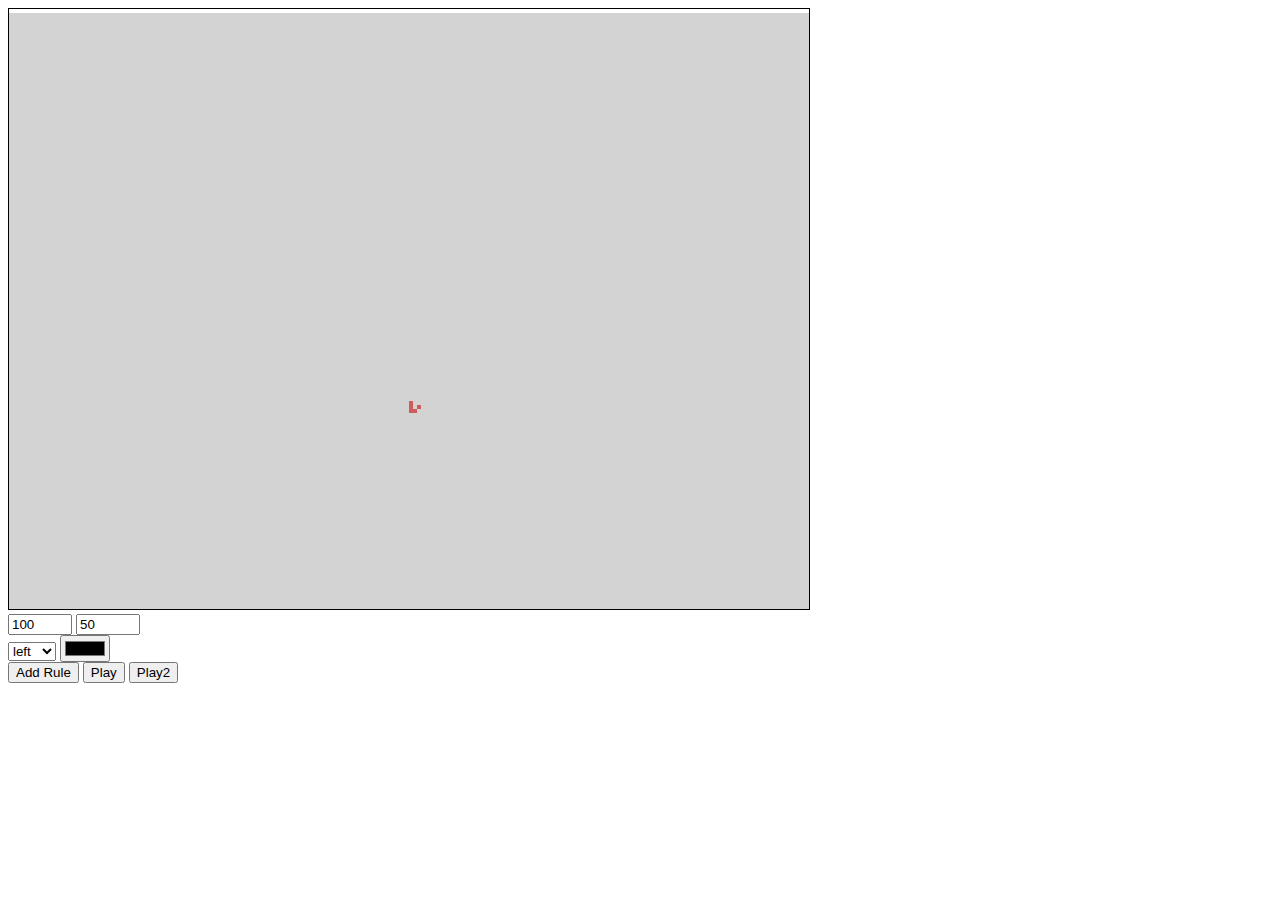
==== algorthmic-art/langdon-ant.html @ 587af523 "add algorithmic art" ====
<!DOCTYPE html>
<html>

<body>
  <canvas id="myCanvas" width="800" height="600" style="border:1px solid #000000;">
  </canvas>

  <div>
    <input type="number" id="positionX" name="positionX" min="0" max="799" value="100">
    <input type="number" id="positionY" name="positionY" min="0" max="599" value="50">
  </div>
  <div id="selectionBox">
    <div id="selectionContainer0">
      <select id="direction0">
        <option value="left" selected="selected"> left
        </option>
        <option value="right"> right
        </option>
      </select>
      <input id="color0" type="color">
    </div>
  </div>
  <button onclick="addRule()">Add Rule</button>
  <button onclick="play()">Play</button>
  <button onclick="play2()">Play2</button>
  <script src="langdon-ant.js"></script>
</body>

</html>
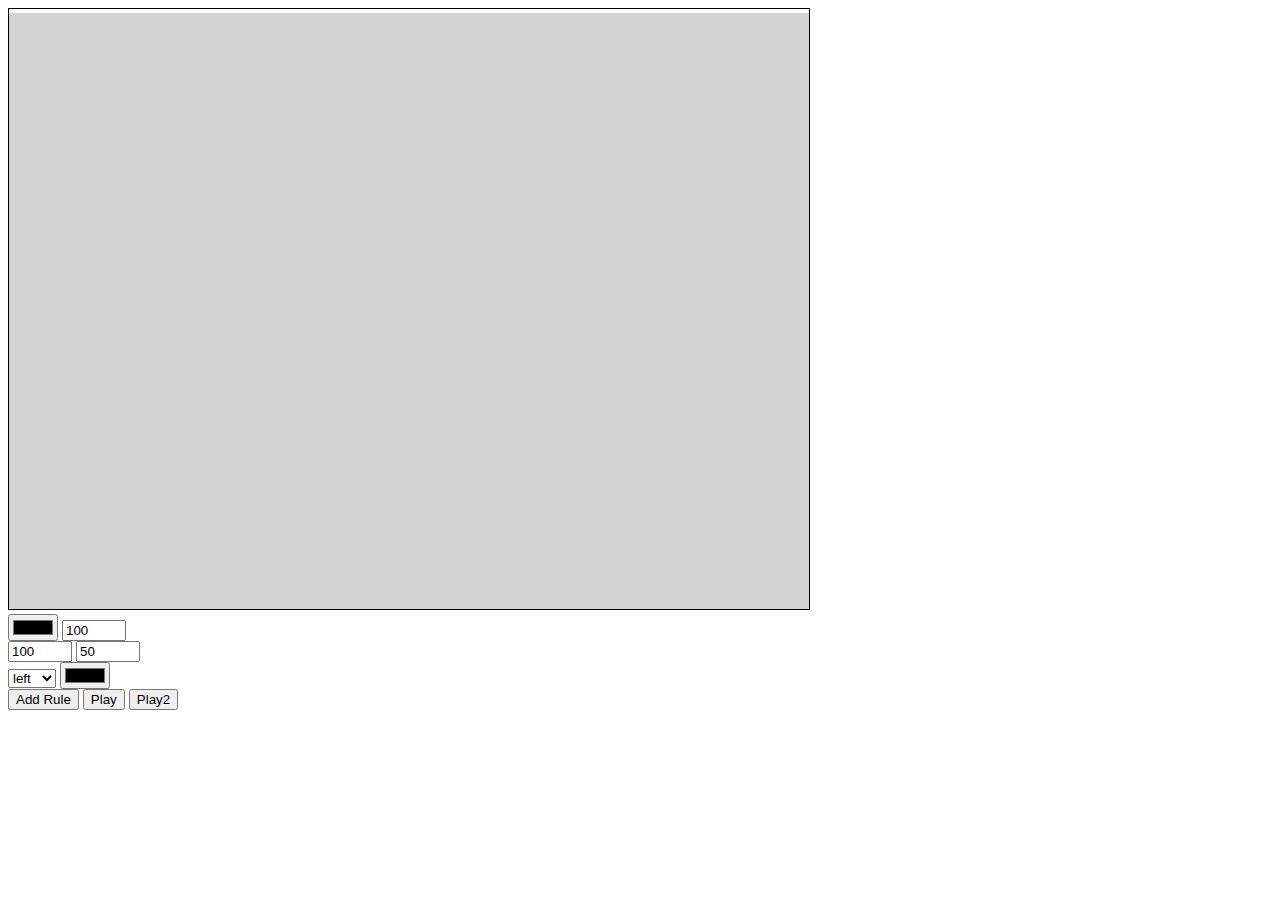
==== commit 209d1b72: "add conway gameoflife" ====
--- a/algorthmic-art/langdon-ant.html
+++ b/algorthmic-art/langdon-ant.html
@@ -4,6 +4,11 @@
 <body>
   <canvas id="myCanvas" width="800" height="600" style="border:1px solid #000000;">
   </canvas>
+
+  <div id="pen">
+    <input id="color1" type="color">
+    <input type="number" id="brush-size" name="brush-size" min="0" max="799" value="100">
+  </div>
 
   <div>
     <input type="number" id="positionX" name="positionX" min="0" max="799" value="100">
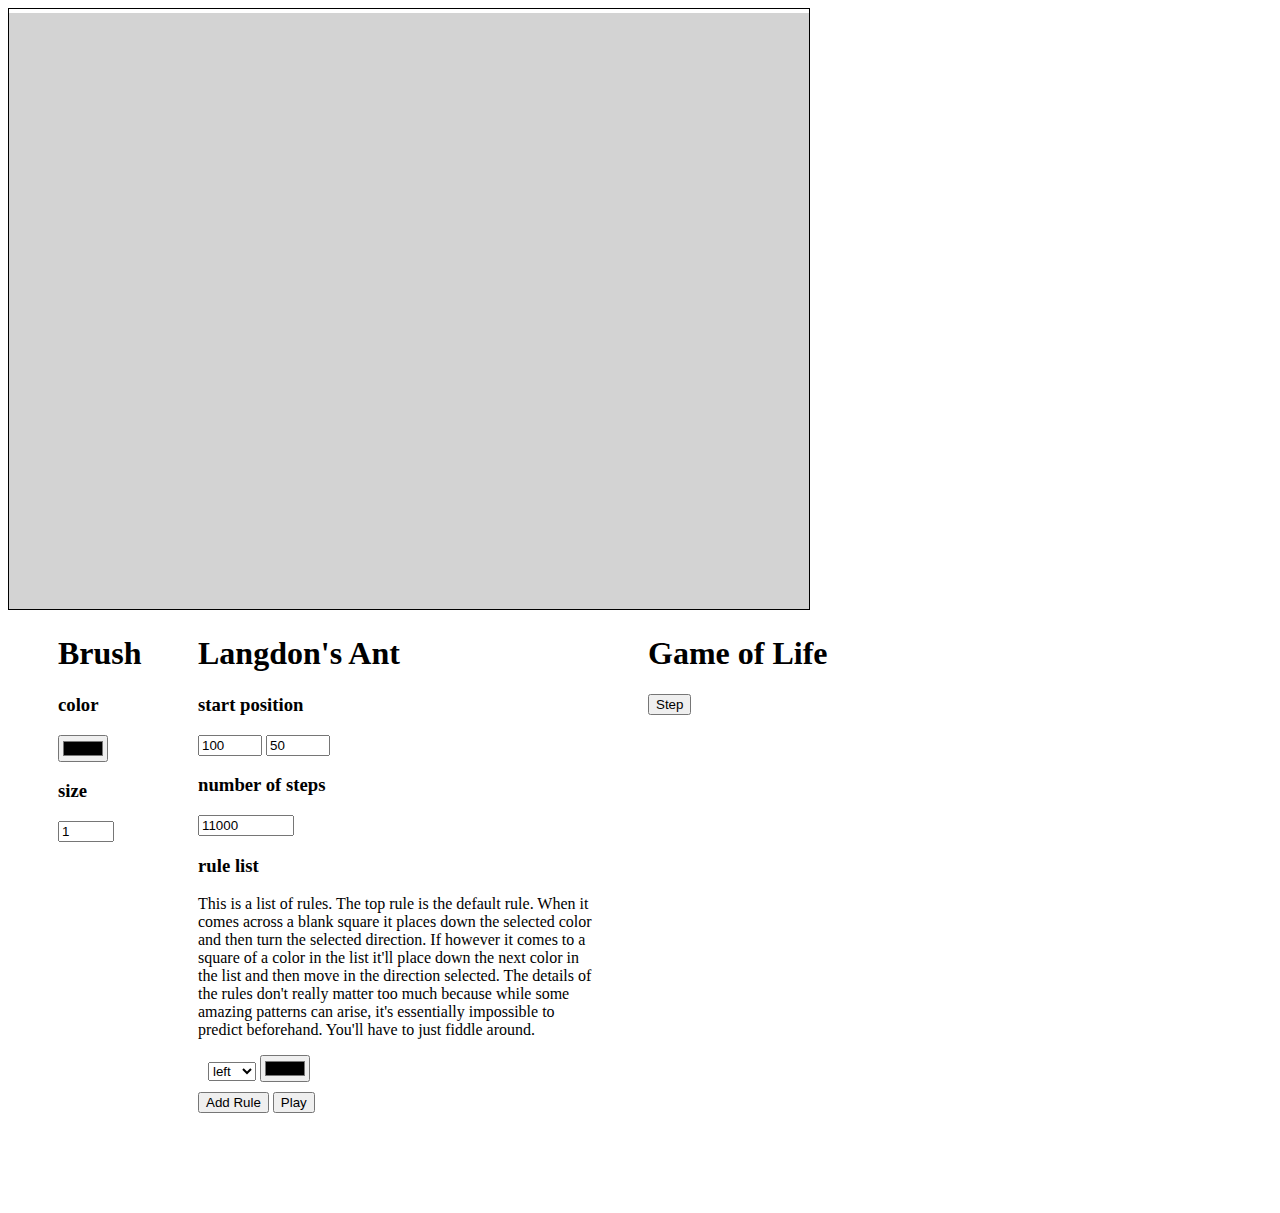
==== commit ee94bf13: "add more functionality to algorithmic art" ====
--- a/algorthmic-art/langdon-ant.html
+++ b/algorthmic-art/langdon-ant.html
@@ -5,29 +5,51 @@
   <canvas id="myCanvas" width="800" height="600" style="border:1px solid #000000;">
   </canvas>
 
-  <div id="pen">
-    <input id="color1" type="color">
-    <input type="number" id="brush-size" name="brush-size" min="0" max="799" value="100">
-  </div>
+  <div style="display: flex; margin-bottom: 100px;">
+    <div id="pen" style="width: 50px; margin-left: 50px;">
+      <h1>Brush</h1>
+      <h3>color</h3>
+      <input id="color1" type="color">
+      <h3>size</h3>
+      <input type="number" id="brush-size" name="brush-size" min="1" max="30" value="1">
+    </div>
 
-  <div>
-    <input type="number" id="positionX" name="positionX" min="0" max="799" value="100">
-    <input type="number" id="positionY" name="positionY" min="0" max="599" value="50">
-  </div>
-  <div id="selectionBox">
-    <div id="selectionContainer0">
-      <select id="direction0">
-        <option value="left" selected="selected"> left
-        </option>
-        <option value="right"> right
-        </option>
-      </select>
-      <input id="color0" type="color">
+    <div id="langdon-ant" style="width: 400px; margin-left: 90px;">
+      <h1>Langdon's Ant</h1>
+      <h3>start position</h3>
+      <div>
+        <input type="number" id="positionX" name="positionX" min="0" max="799" value="100">
+        <input type="number" id="positionY" name="positionY" min="0" max="599" value="50">
+      </div>
+      <h3>number of steps</h3>
+        <div>
+          <input type="number" id="steps-number" name="steps-numbe" min="0" max="1000000" value="11000">
+        </div>
+      <h3>rule list</h3>
+      <p>This is a list of rules. The top rule is the default rule. When it comes across a blank square
+        it places down the selected color and then turn the selected direction.
+        If however it comes to a square of a color in the list it'll place down the next color in the list and then move in the direction selected.
+        The details of the rules don't really matter too much because while some amazing patterns can arise, it's essentially impossible to predict beforehand. You'll have to just fiddle around.
+      </p>
+      <div id="selectionBox" style="margin: 10px">
+        <div id="selectionContainer0">
+          <select id="direction0">
+            <option value="left" selected="selected"> left
+            </option>
+            <option value="right"> right
+            </option>
+          </select>
+          <input id="color0" type="color">
+        </div>
+      </div>
+      <button onclick="addRule()">Add Rule</button>
+      <button onclick="play()">Play</button>
+    </div>
+    <div style="margin-left: 50px;">
+      <h1>Game of Life</h1>
+      <button onclick="play2()">Step</button>
     </div>
   </div>
-  <button onclick="addRule()">Add Rule</button>
-  <button onclick="play()">Play</button>
-  <button onclick="play2()">Play2</button>
   <script src="langdon-ant.js"></script>
 </body>
 
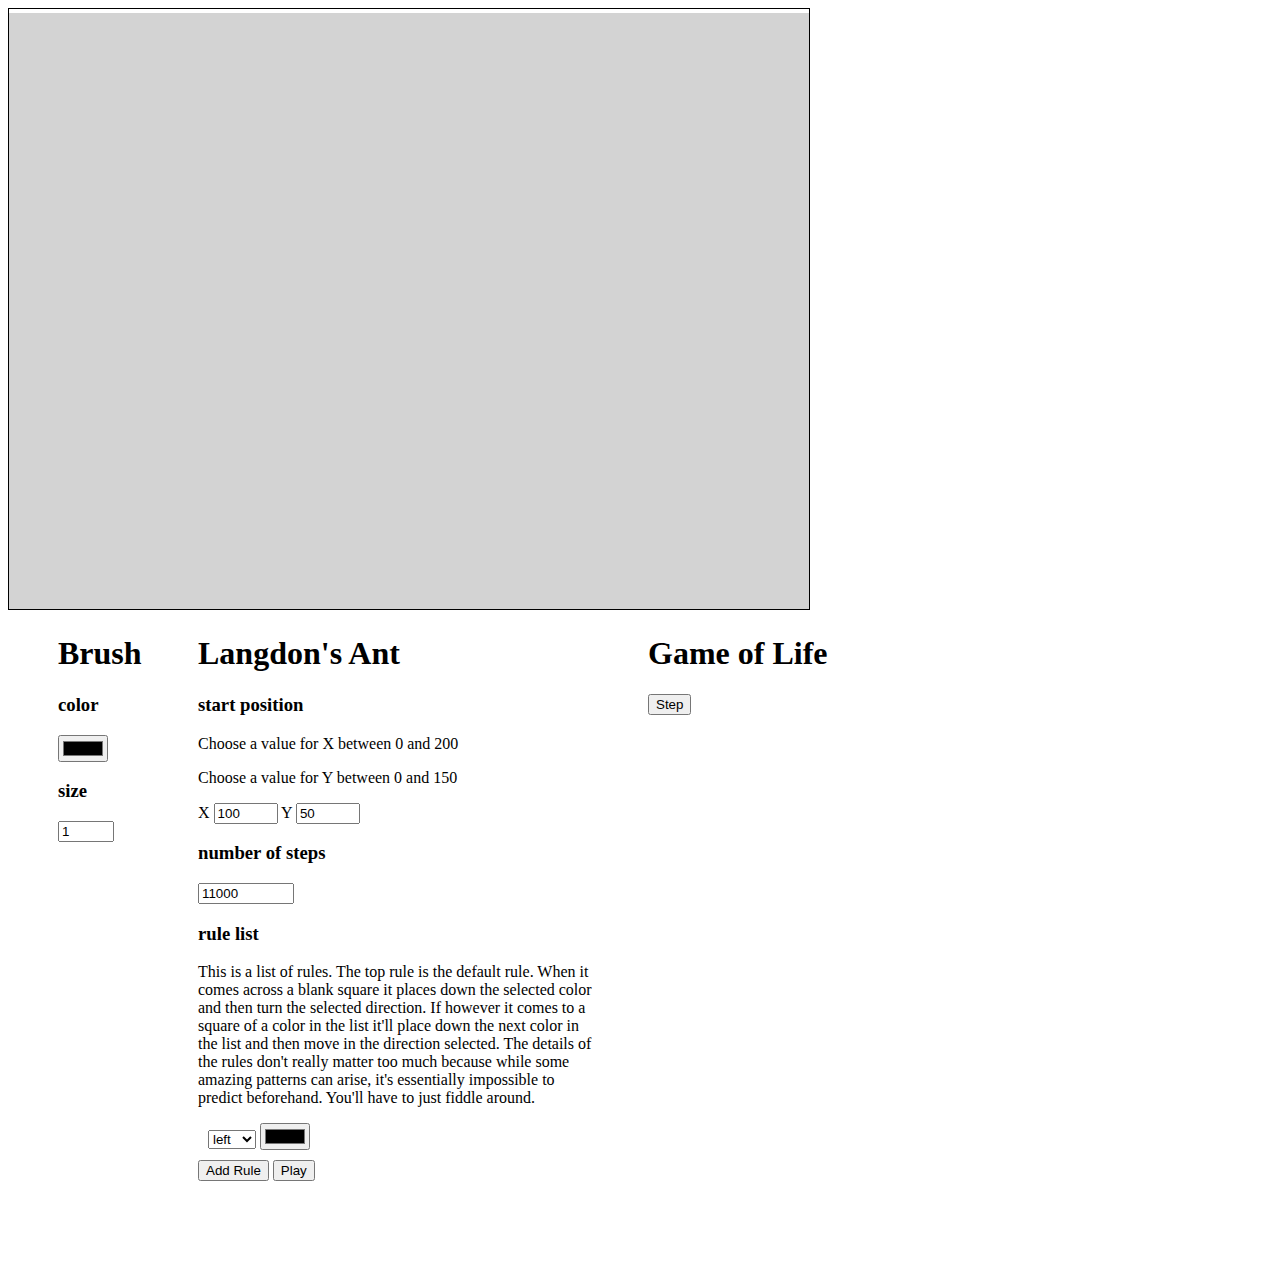
==== commit d7939a50: "change input dimensions" ====
--- a/algorthmic-art/langdon-ant.html
+++ b/algorthmic-art/langdon-ant.html
@@ -17,9 +17,13 @@
     <div id="langdon-ant" style="width: 400px; margin-left: 90px;">
       <h1>Langdon's Ant</h1>
       <h3>start position</h3>
+      <p>Choose a value for X between 0 and 200</p>
+      <p>Choose a value for Y between 0 and 150</p>
       <div>
-        <input type="number" id="positionX" name="positionX" min="0" max="799" value="100">
-        <input type="number" id="positionY" name="positionY" min="0" max="599" value="50">
+        <label>X</label>
+        <input type="number" id="positionX" name="positionX" min="0" max="200" value="100">
+        <label>Y</label>
+        <input type="number" id="positionY" name="positionY" min="0" max="150" value="50">
       </div>
       <h3>number of steps</h3>
         <div>
